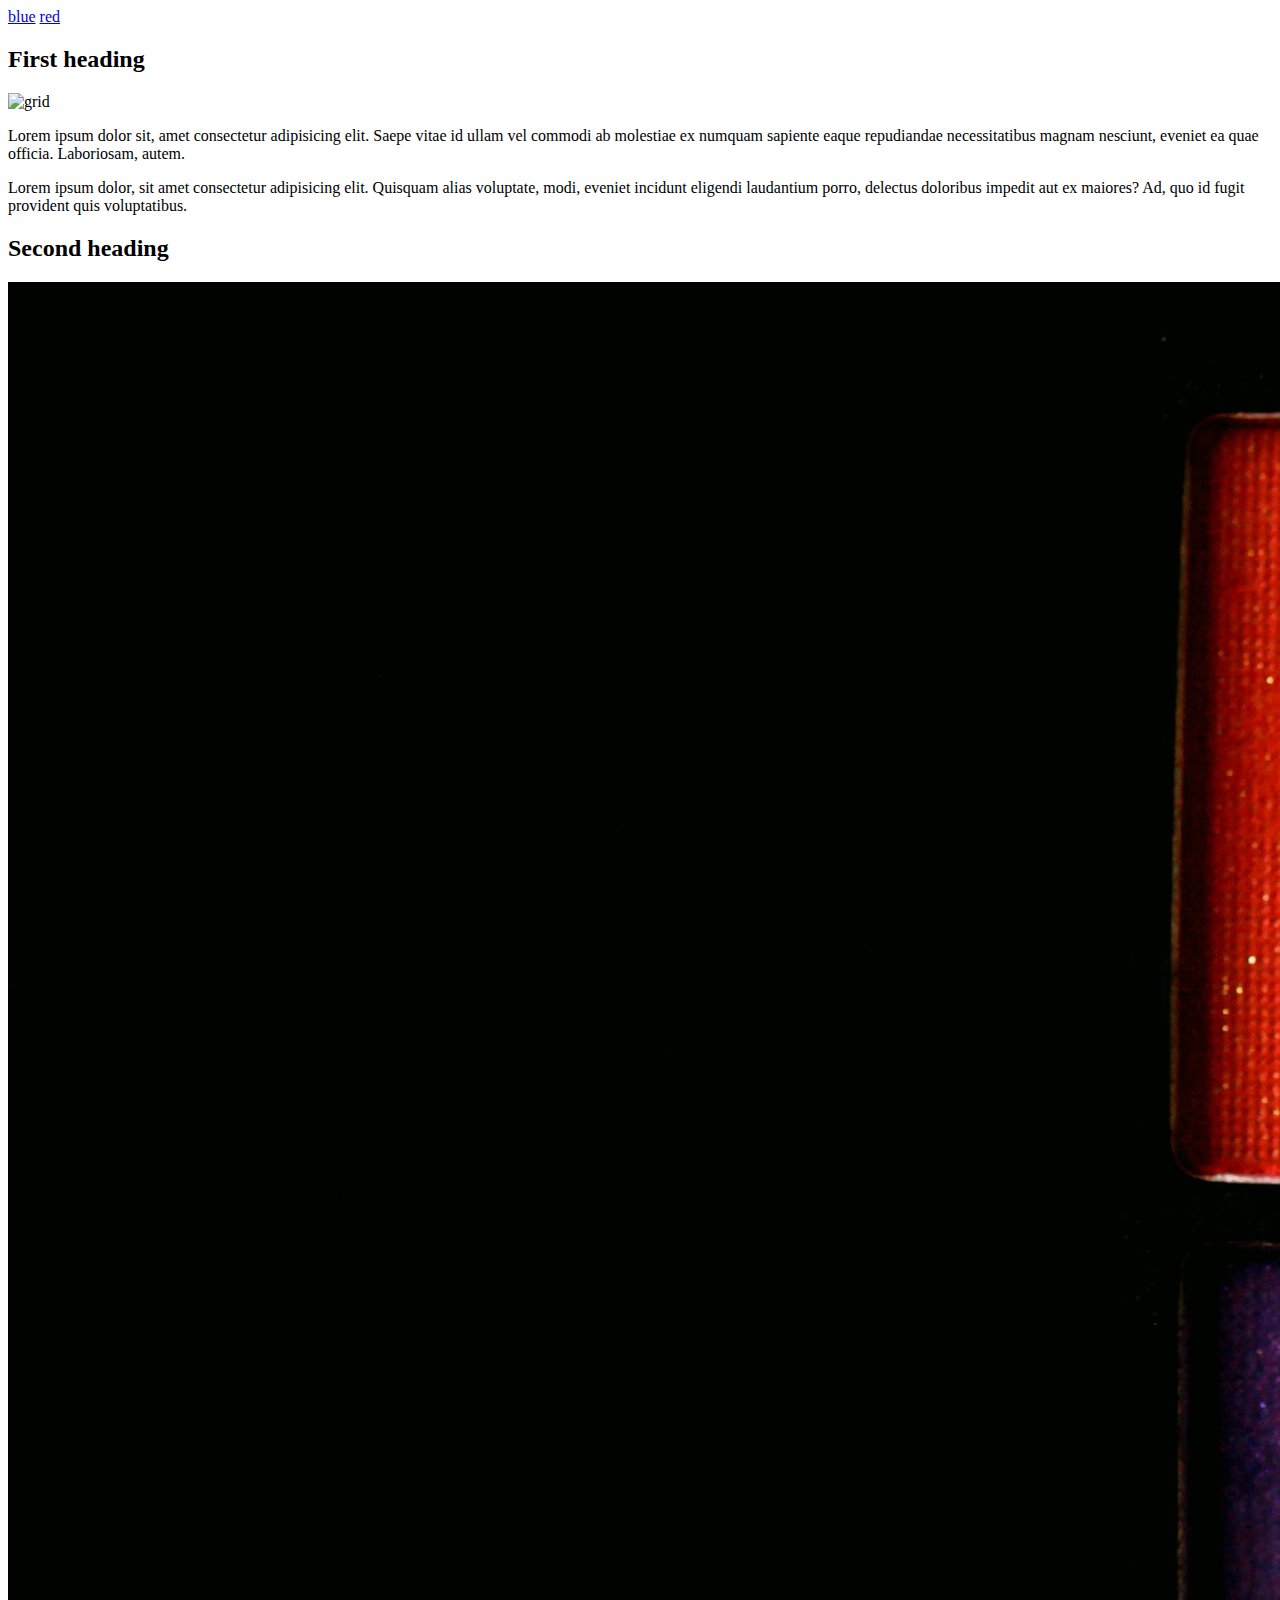
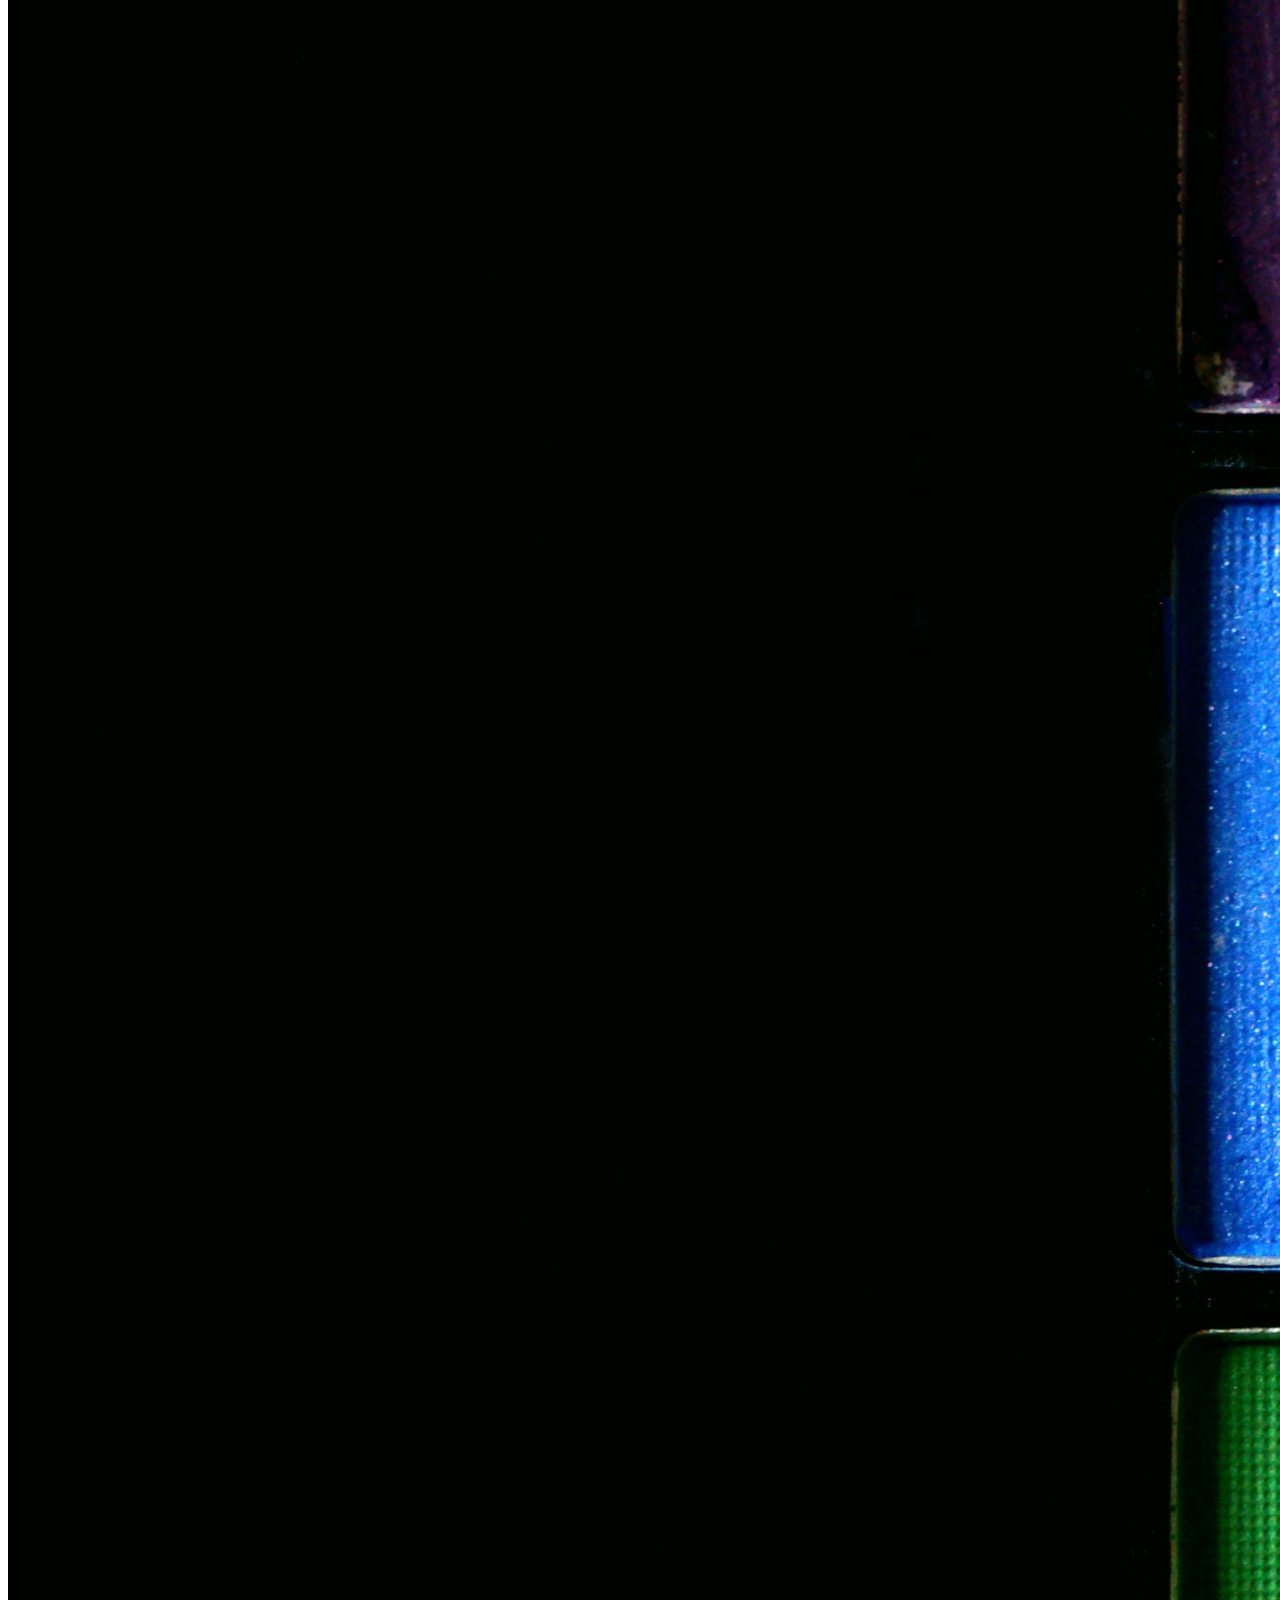
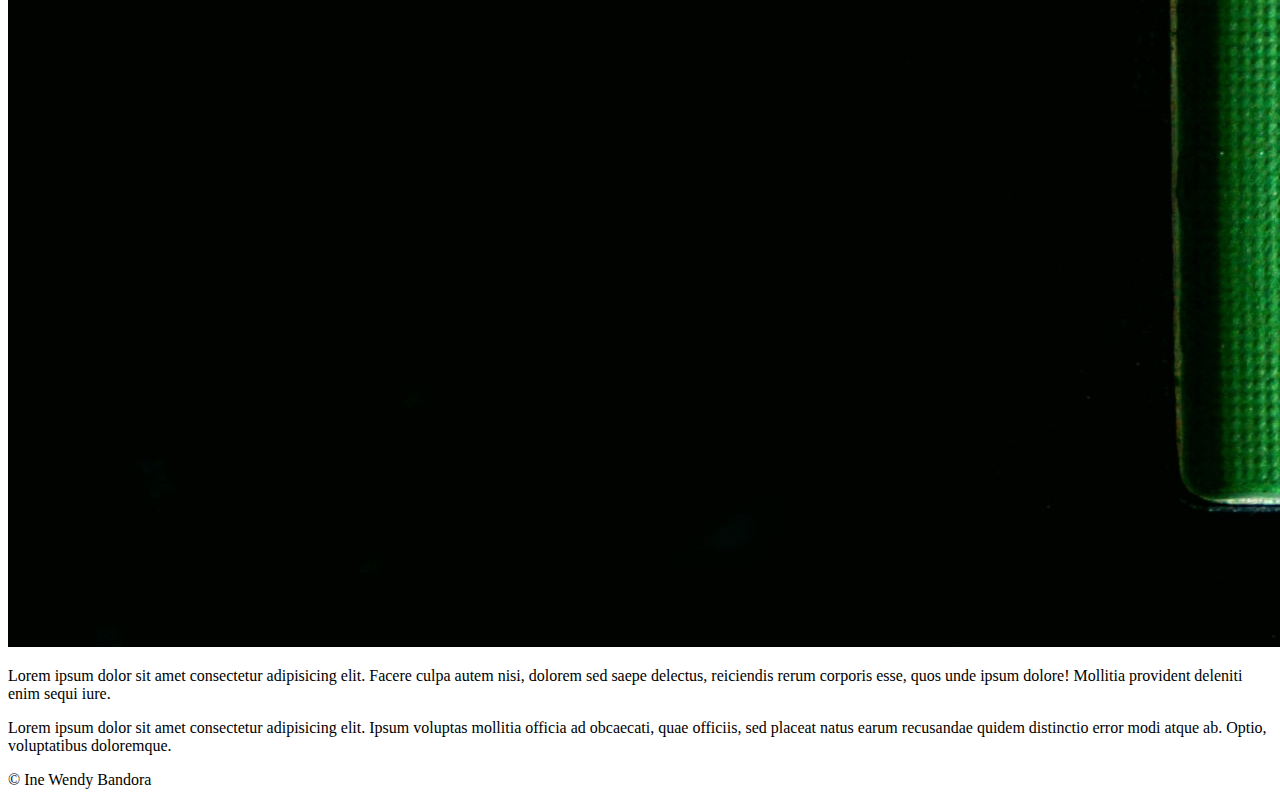
==== red.html @ 3b232b16 "padding done" ====
<!DOCTYPE html>
<html lang="en">
<head>
    <meta charset="UTF-8">
    <meta http-equiv="X-UA-Compatible" content="IE=edge">
    <meta name="viewport" content="width=, initial-scale=1.0">
    <title>SASS challenge</title>
    <link rel="stylesheet" href="red.css">
</head>
<body>
    <nav>
        <a href="blue.html" class="blue">blue</a>
        <a href="red.html"class="red">red</a>

    </nav>
    <section>
        <h2>First heading</h2>
        <img src="assets/grid.jpeg" alt="grid">
        <p>Lorem ipsum dolor sit, 
            amet consectetur adipisicing elit. 
            Saepe vitae id ullam vel commodi ab molestiae 
            ex numquam sapiente eaque repudiandae necessitatibus magnam nesciunt, 
            eveniet ea quae officia. Laboriosam, autem.</p>
        <p>Lorem ipsum dolor, sit amet consectetur 
            adipisicing elit. Quisquam alias voluptate, 
            modi, eveniet incidunt eligendi laudantium porro, 
            delectus doloribus impedit aut ex maiores? 
            Ad, quo id fugit provident quis voluptatibus.</p>
    </section>
    <article>
        <h2>Second heading</h2>
        <img src="assets/sharon-mccutcheon-_Y3IuVbPpmU-unsplash.jpeg" alt="color wall">
        <p>Lorem ipsum dolor sit amet consectetur adipisicing elit. 
            Facere culpa autem nisi, 
            dolorem sed saepe delectus, 
            reiciendis rerum corporis esse, 
            quos unde ipsum dolore! Mollitia provident deleniti enim sequi iure.</p>
        
        <p class="box">Lorem ipsum dolor sit amet consectetur adipisicing elit. Ipsum voluptas mollitia officia ad obcaecati, quae officiis, sed placeat natus earum recusandae quidem distinctio error modi atque ab. Optio, voluptatibus doloremque.</p>

    </article>
    <footer>
        <p>	&copy; Ine Wendy Bandora</p>
    </footer>
</body>
</html>
---- red.css ----
import style.scss
body {
  color: red;
}
/*# sourceMappingURL=red.css.map */
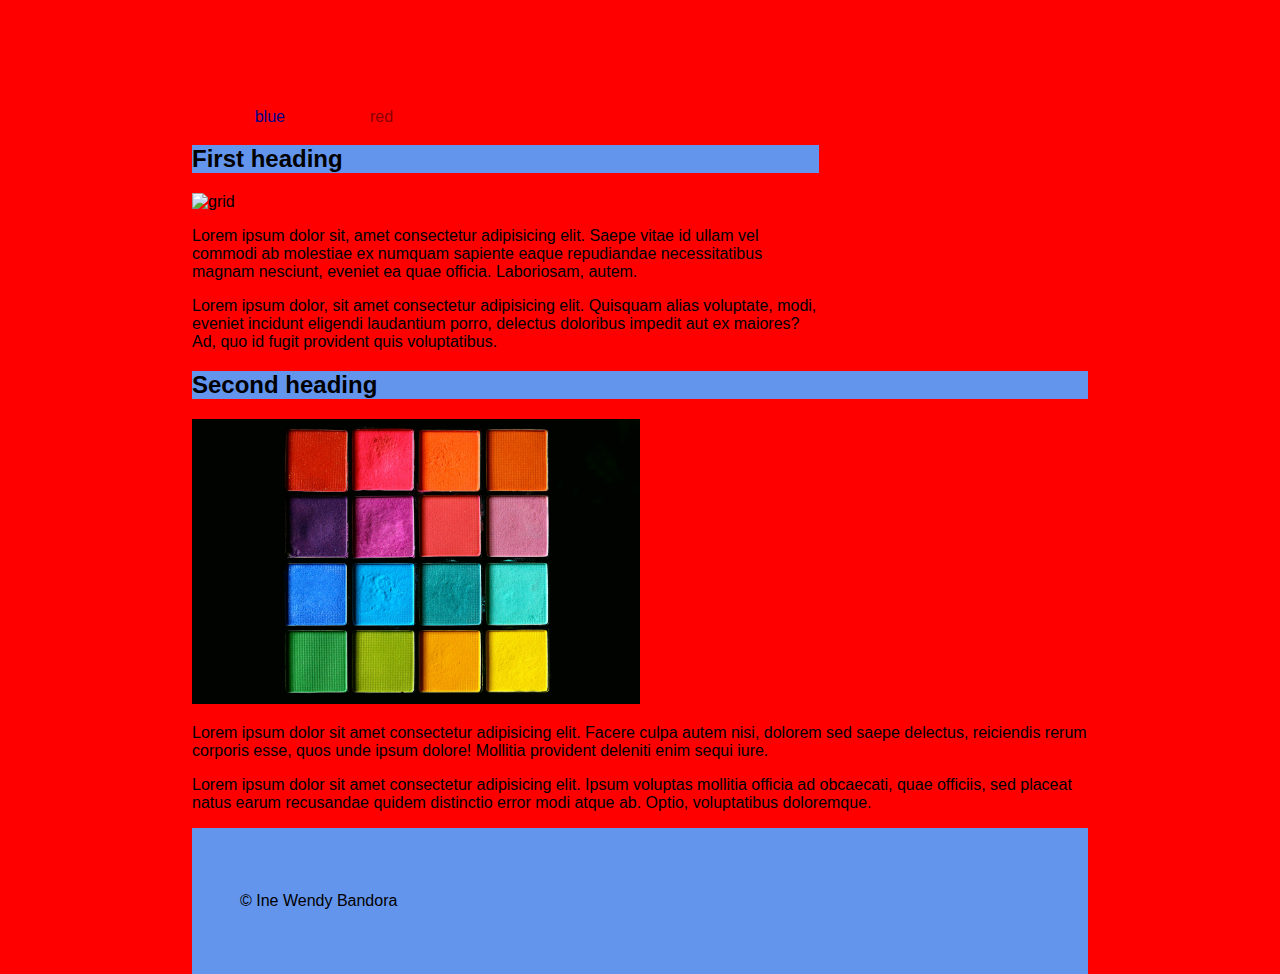
==== commit ae39c91d: "base.scss toegevoegd blue en red werkt eindelijk :)" ====
--- a/red.html
+++ b/red.html
@@ -4,7 +4,7 @@
     <meta charset="UTF-8">
     <meta http-equiv="X-UA-Compatible" content="IE=edge">
     <meta name="viewport" content="width=, initial-scale=1.0">
-    <title>SASS challenge</title>
+    <title>SASS challenge red</title>
     <link rel="stylesheet" href="red.css">
 </head>
 <body>
--- a/red.css
+++ b/red.css
@@ -1,5 +1,69 @@
-import style.scss
+@use 'base';
 body {
-  color: red;
+  color: black;
+  width: 70%;
+  margin: 0 auto;
+  font-family: 'Trebuchet MS', 'Lucida Sans Unicode', 'Lucida Grande', 'Lucida Sans', Arial, sans-serif;
+}
+
+body nav {
+  margin-top: 12%;
+}
+
+body nav a {
+  text-decoration: none;
+  color: black;
+  margin-left: 5%;
+  padding: 2%;
+}
+
+body nav .blue {
+  color: darkblue;
+}
+
+body nav .red {
+  color: darkred;
+}
+
+body nav a:hover {
+  background-color: black;
+  color: white;
+}
+
+body section {
+  width: 70%;
+}
+
+body section h2 {
+  background-color: cornflowerblue;
+  -webkit-box-shadow: 20px 20px 0.75 grey;
+          box-shadow: 20px 20px 0.75 grey;
+}
+
+body section img {
+  width: 50%;
+}
+
+body article h2 {
+  background-color: cornflowerblue;
+  -webkit-box-shadow: '$shadow';
+          box-shadow: '$shadow';
+}
+
+body article img {
+  width: 50%;
+}
+
+body footer {
+  background-color: cornflowerblue;
+  padding: 3em;
+}
+
+body {
+  background-color: red;
+}
+
+body img {
+  width: 30%;
 }
 /*# sourceMappingURL=red.css.map */